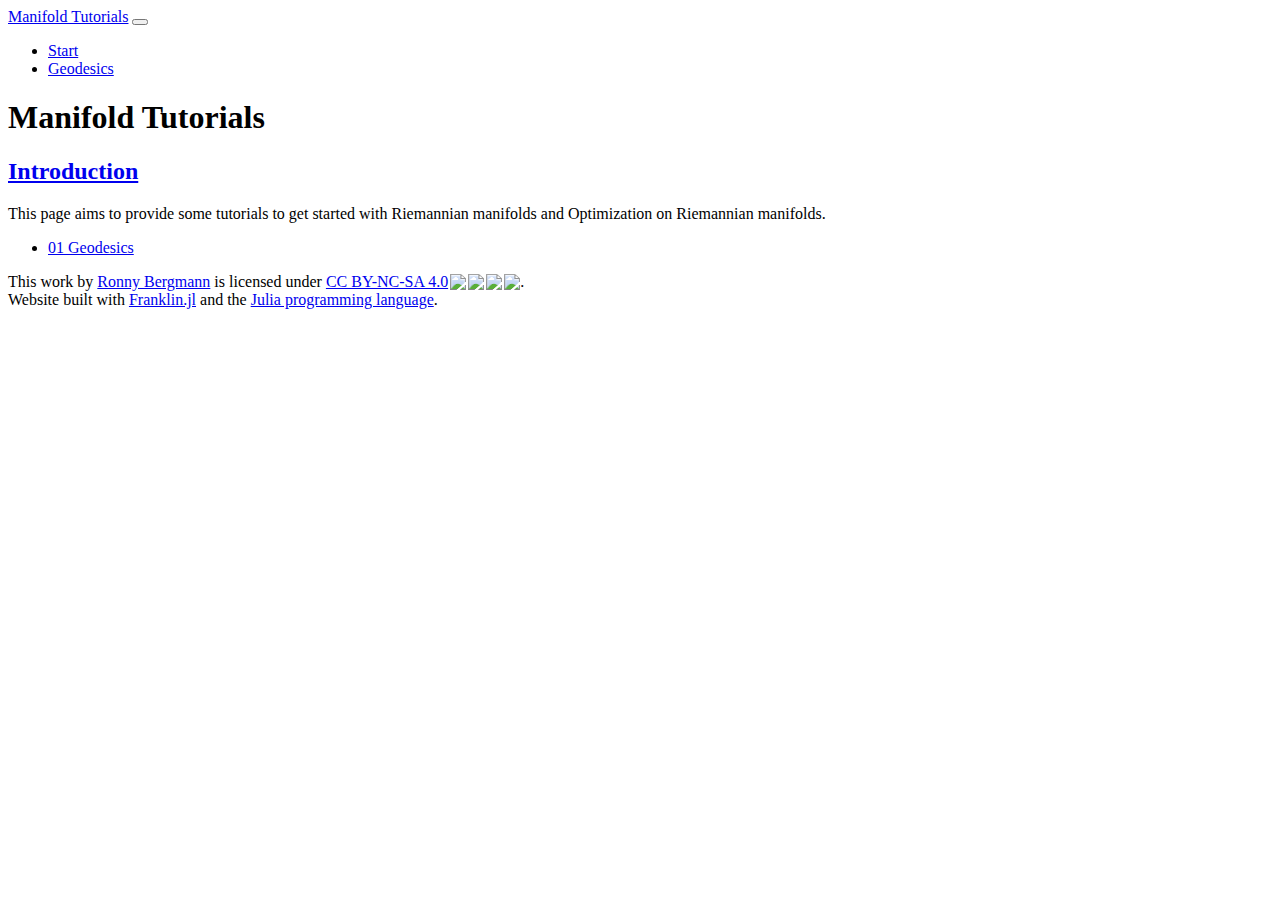
==== index.html @ 1a96167f "Deploying to gh-pages from  @ 26f6c4c5cfd080a50c51be6d31611eab009e9b59 🚀" ====
<!doctype html> <html lang=en > <meta charset=UTF-8 > <meta name=viewport  content="width=device-width, initial-scale=1"> <link rel=icon  href="/ManifoldTutorials/assets/favicon/favicon.ico"> <link rel=stylesheet  href="/ManifoldTutorials/libs/cosmo/bootstrap.min.css"> <link rel=stylesheet  href="/ManifoldTutorials/css/manifolds.css"> <link rel=stylesheet  href="/ManifoldTutorials/libs/highlight/atelier-seaside-light-mod.css"> <link rel=stylesheet  href="/ManifoldTutorials/libs/katex/katex.min.css"> <title>Manifold Tutorials</title> <nav class="navbar navbar-expand-lg navbar-light bg-light"> <a class=navbar-brand  href="#">Manifold Tutorials</a> <button class=navbar-toggler  type=button  data-toggle=collapse  data-target="#navbarColor02" aria-controls=navbarColor02  aria-expanded=false  aria-label="Toggle navigation"> <span class=navbar-toggler-icon ></span> </button> <div class="collapse navbar-collapse" id=navbarColor02 > <ul class="navbar-nav mr-auto"> <li class="nav-item active"> <a class=nav-link  href="/ManifoldTutorials/">Start</a> <li class=nav-item > <a class=nav-link  href="/ManifoldTutorials/01-geodesics/">Geodesics</a> </ul> </div> </nav> <div class=container-sm > <!-- closed in foot--> <h1>Manifold Tutorials</h1> <div class=franklin-content ><h2 id=introduction ><a href="#introduction">Introduction</a></h2> <p>This page aims to provide some tutorials to get started with Riemannian manifolds and Optimization on Riemannian manifolds.</p> <ul> <li><p><a href="01-geodesics/">01 Geodesics</a></p> </ul> <div class=page-foot > <div class=copyright > <p xmlns:dct="http://purl.org/dc/terms/" xmlns:cc="http://creativecommons.org/ns#" class=license-text > This work by <a rel="cc:attributionURL dct:creator" property="cc:attributionName" href="https://ronnybergmann.net/ManifoldTutorials/">Ronny Bergmann</a> is licensed under <a rel=license  href="https://creativecommons.org/licenses/by-nc-sa/4.0"> CC BY-NC-SA 4.0<img style="height:18px!important;margin-left:2px;vertical-align:text-bottom;" src="https://mirrors.creativecommons.org/presskit/icons/cc.svg?ref=chooser-v1" /><img style="height:18px!important;margin-left:2px;vertical-align:text-bottom;" src="https://mirrors.creativecommons.org/presskit/icons/by.svg?ref=chooser-v1" /><img style="height:18px!important;margin-left:2px;vertical-align:text-bottom;" src="https://mirrors.creativecommons.org/presskit/icons/nc.svg?ref=chooser-v1" /><img style="height:18px!important;margin-left:2px;vertical-align:text-bottom;" src="https://mirrors.creativecommons.org/presskit/icons/sa.svg?ref=chooser-v1" /></a>. <br /> Website built with <a href="https://github.com/tlienart/Franklin.jl">Franklin.jl</a> and the <a href="https://julialang.org">Julia programming language</a>. </p> </div> </div> </div> </div> <script src="/ManifoldTutorials/libs/jQuery/jquery-3.5.1.min.js"></script> <script src="/ManifoldTutorials/libs/bootstrap/js/bootstrap.bundle.min.js"></script> <script src="/ManifoldTutorials/libs/highlight/highlight.pack.js"></script> <script>hljs.initHighlightingOnLoad();hljs.configure({tabReplace: ' '});</script> <script src="/ManifoldTutorials/libs/katex/katex.min.js"></script> <script src="/ManifoldTutorials/libs/katex/auto-render.min.js"></script> <script>renderMathInElement(document.body)</script>
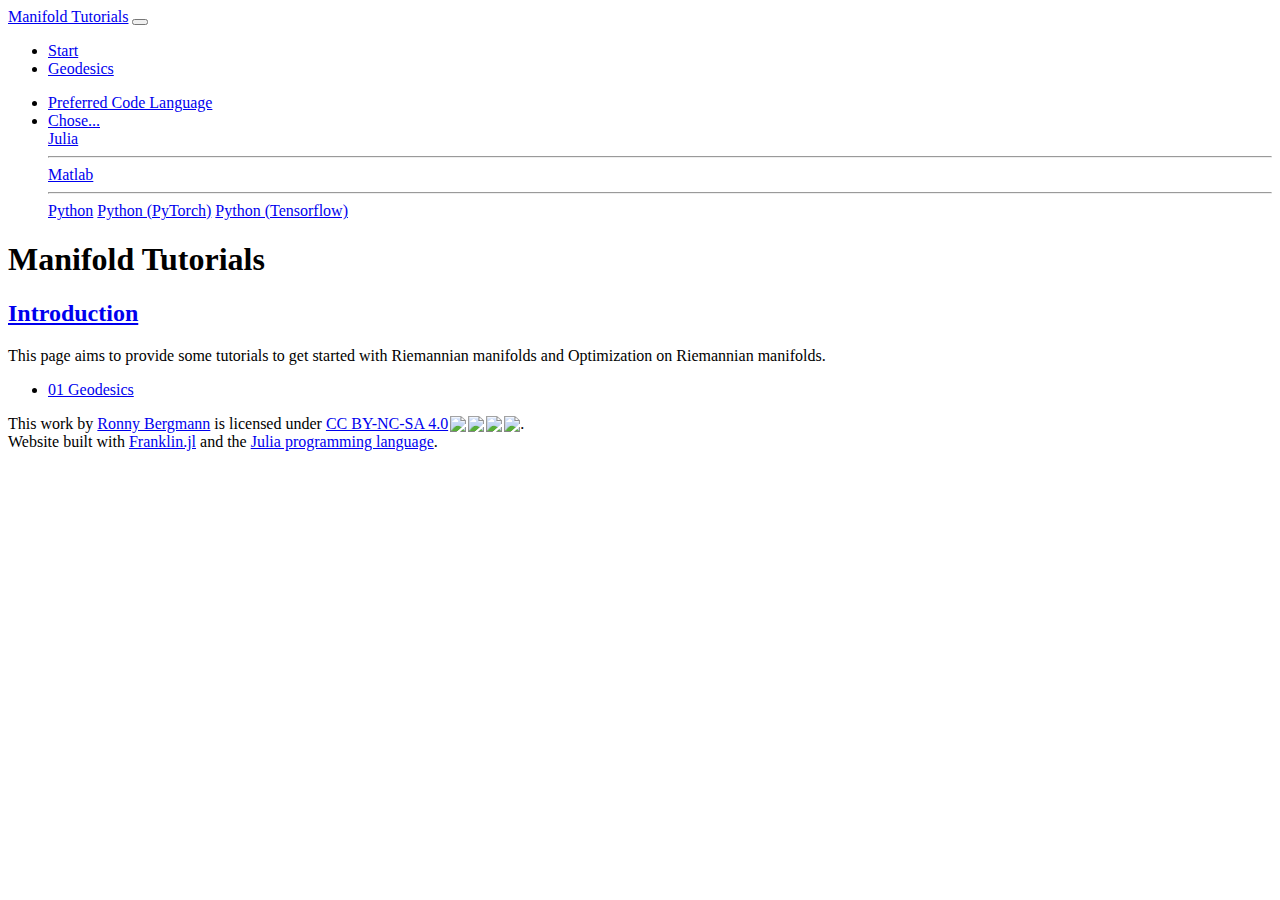
==== commit c39b641c: "Deploying to gh-pages from  @ 740afa7f636de12749d72b8595a681a569d45c9e 🚀" ====
--- a/index.html
+++ b/index.html
@@ -1 +1 @@
-<!doctype html> <html lang=en > <meta charset=UTF-8 > <meta name=viewport  content="width=device-width, initial-scale=1"> <link rel=icon  href="/ManifoldTutorials/assets/favicon/favicon.ico"> <link rel=stylesheet  href="/ManifoldTutorials/libs/cosmo/bootstrap.min.css"> <link rel=stylesheet  href="/ManifoldTutorials/css/manifolds.css"> <link rel=stylesheet  href="/ManifoldTutorials/libs/highlight/atelier-seaside-light-mod.css"> <link rel=stylesheet  href="/ManifoldTutorials/libs/katex/katex.min.css"> <title>Manifold Tutorials</title> <nav class="navbar navbar-expand-lg navbar-light bg-light"> <a class=navbar-brand  href="#">Manifold Tutorials</a> <button class=navbar-toggler  type=button  data-toggle=collapse  data-target="#navbarColor02" aria-controls=navbarColor02  aria-expanded=false  aria-label="Toggle navigation"> <span class=navbar-toggler-icon ></span> </button> <div class="collapse navbar-collapse" id=navbarColor02 > <ul class="navbar-nav mr-auto"> <li class="nav-item active"> <a class=nav-link  href="/ManifoldTutorials/">Start</a> <li class=nav-item > <a class=nav-link  href="/ManifoldTutorials/01-geodesics/">Geodesics</a> </ul> </div> </nav> <div class=container-sm > <!-- closed in foot--> <h1>Manifold Tutorials</h1> <div class=franklin-content ><h2 id=introduction ><a href="#introduction">Introduction</a></h2> <p>This page aims to provide some tutorials to get started with Riemannian manifolds and Optimization on Riemannian manifolds.</p> <ul> <li><p><a href="01-geodesics/">01 Geodesics</a></p> </ul> <div class=page-foot > <div class=copyright > <p xmlns:dct="http://purl.org/dc/terms/" xmlns:cc="http://creativecommons.org/ns#" class=license-text > This work by <a rel="cc:attributionURL dct:creator" property="cc:attributionName" href="https://ronnybergmann.net/ManifoldTutorials/">Ronny Bergmann</a> is licensed under <a rel=license  href="https://creativecommons.org/licenses/by-nc-sa/4.0"> CC BY-NC-SA 4.0<img style="height:18px!important;margin-left:2px;vertical-align:text-bottom;" src="https://mirrors.creativecommons.org/presskit/icons/cc.svg?ref=chooser-v1" /><img style="height:18px!important;margin-left:2px;vertical-align:text-bottom;" src="https://mirrors.creativecommons.org/presskit/icons/by.svg?ref=chooser-v1" /><img style="height:18px!important;margin-left:2px;vertical-align:text-bottom;" src="https://mirrors.creativecommons.org/presskit/icons/nc.svg?ref=chooser-v1" /><img style="height:18px!important;margin-left:2px;vertical-align:text-bottom;" src="https://mirrors.creativecommons.org/presskit/icons/sa.svg?ref=chooser-v1" /></a>. <br /> Website built with <a href="https://github.com/tlienart/Franklin.jl">Franklin.jl</a> and the <a href="https://julialang.org">Julia programming language</a>. </p> </div> </div> </div> </div> <script src="/ManifoldTutorials/libs/jQuery/jquery-3.5.1.min.js"></script> <script src="/ManifoldTutorials/libs/bootstrap/js/bootstrap.bundle.min.js"></script> <script src="/ManifoldTutorials/libs/highlight/highlight.pack.js"></script> <script>hljs.initHighlightingOnLoad();hljs.configure({tabReplace: ' '});</script> <script src="/ManifoldTutorials/libs/katex/katex.min.js"></script> <script src="/ManifoldTutorials/libs/katex/auto-render.min.js"></script> <script>renderMathInElement(document.body)</script>+<!doctype html> <html lang=en > <meta charset=UTF-8 > <meta name=viewport  content="width=device-width, initial-scale=1"> <link rel=icon  href="/ManifoldTutorials/assets/favicon/favicon.ico"> <link rel=stylesheet  href="/ManifoldTutorials/libs/fontawesome/css/all.css" rel=stylesheet > <link rel=stylesheet  href="/ManifoldTutorials/libs/cosmo/bootstrap.min.css"> <link rel=stylesheet  href="/ManifoldTutorials/css/manifolds.css"> <link rel=stylesheet  href="/ManifoldTutorials/libs/highlight/atelier-seaside-light-mod.css"> <link rel=stylesheet  href="/ManifoldTutorials/libs/katex/katex.min.css"> <title>Manifold Tutorials</title> <nav class="navbar navbar-expand-lg navbar-light bg-light"> <a class=navbar-brand  href="#">Manifold Tutorials</a> <button class=navbar-toggler  type=button  data-toggle=collapse  data-target="#navbarColor02" aria-controls=navbarColor02  aria-expanded=false  aria-label="Toggle navigation"> <span class=navbar-toggler-icon ></span> </button> <div class="collapse navbar-collapse" id=navbarColor02 > <ul class="navbar-nav mr-auto"> <li class="nav-item active"> <a class=nav-link  href="/ManifoldTutorials/">Start</a> <li class=nav-item > <a class=nav-link  href="/ManifoldTutorials/01-geodesics/">Geodesics</a> </ul> </div> <ul class="navbar-nav mr-sm2"> <li class=nav-item > <a class="nav-link disabled" href="#" tabindex=-1  aria-disabled=true >Preferred Code Language</a> <li class="nav-item dropdown"> <a class="nav-link dropdown-toggle" id=language-dropdown-button  href="#" id=navbarDropdownMenuLink  role=button  data-toggle=dropdown  aria-haspopup=true  aria-expanded=false > Chose... </a> <div class="dropdown-menu dropdown-menu-right" aria-labelledby=navbarDropdownMenuLink  id=language-dropdown > <a class=dropdown-item  data-lang=jl  href="#">Julia</a> <hr class=dropdown-divider > <a class=dropdown-item  data-lang=m  href="#">Matlab</a> <hr class=dropdown-divider > <a class=dropdown-item  data-lang=py  href="#">Python</a> <a class=dropdown-item  data-lang=pt-py  href="#">Python (PyTorch)</a> <a class=dropdown-item  data-lang=tf-py  href="#">Python (Tensorflow)</a> </div> </ul> </div> </nav> <div class=container-sm > <!-- closed in foot--> <h1>Manifold Tutorials</h1> <div class=franklin-content ><h2 id=introduction ><a href="#introduction">Introduction</a></h2> <p>This page aims to provide some tutorials to get started with Riemannian manifolds and Optimization on Riemannian manifolds.</p> <ul> <li><p><a href="01-geodesics/">01 Geodesics</a></p> </ul> <div class=page-foot > <div class=copyright > <p xmlns:dct="http://purl.org/dc/terms/" xmlns:cc="http://creativecommons.org/ns#" class=license-text > This work by <a rel="cc:attributionURL dct:creator" property="cc:attributionName" href="https://ronnybergmann.net/ManifoldTutorials/">Ronny Bergmann</a> is licensed under <a rel=license  href="https://creativecommons.org/licenses/by-nc-sa/4.0"> CC BY-NC-SA 4.0<img style="height:18px!important;margin-left:2px;vertical-align:text-bottom;" src="https://mirrors.creativecommons.org/presskit/icons/cc.svg?ref=chooser-v1" /><img style="height:18px!important;margin-left:2px;vertical-align:text-bottom;" src="https://mirrors.creativecommons.org/presskit/icons/by.svg?ref=chooser-v1" /><img style="height:18px!important;margin-left:2px;vertical-align:text-bottom;" src="https://mirrors.creativecommons.org/presskit/icons/nc.svg?ref=chooser-v1" /><img style="height:18px!important;margin-left:2px;vertical-align:text-bottom;" src="https://mirrors.creativecommons.org/presskit/icons/sa.svg?ref=chooser-v1" /></a>. <br /> Website built with <a href="https://github.com/tlienart/Franklin.jl">Franklin.jl</a> and the <a href="https://julialang.org">Julia programming language</a>. </p> </div> </div> </div> </div> <script src="/ManifoldTutorials/libs/jQuery/jquery-3.5.1.min.js"></script> <script src="/ManifoldTutorials/libs/bootstrap/js/bootstrap.bundle.min.js"></script> <script src="/ManifoldTutorials/libs/highlight/highlight.pack.js"></script> <script>hljs.initHighlightingOnLoad();hljs.configure({tabReplace: ' '});</script> <script src="/ManifoldTutorials/libs/katex/katex.min.js"></script> <script src="/ManifoldTutorials/libs/katex/auto-render.min.js"></script> <script>renderMathInElement(document.body)</script> <script> $(document).ready(() => { const stored_suffix = localStorage.getItem('ManifoldTutorials-code-language'); if (stored_suffix !== null) { $(`.code-tab-${stored_suffix}`).click(); const my_item = $(`a[data-lang="${stored_suffix}"]`) my_item.addClass('active'); $('#language-dropdown-button').text($(my_item).text()); } }); $('a[data-lang]').each((_, element) => { $(element).click(() => { const suffix = $(element).data('lang'); localStorage.setItem('ManifoldTutorials-code-language', suffix); $(`.code-tab-${suffix}`).click(); $('#language-dropdown>.active').removeClass('active'); $(element).addClass('active'); $('#language-dropdown-button').text($(element).text()); }); }) </script>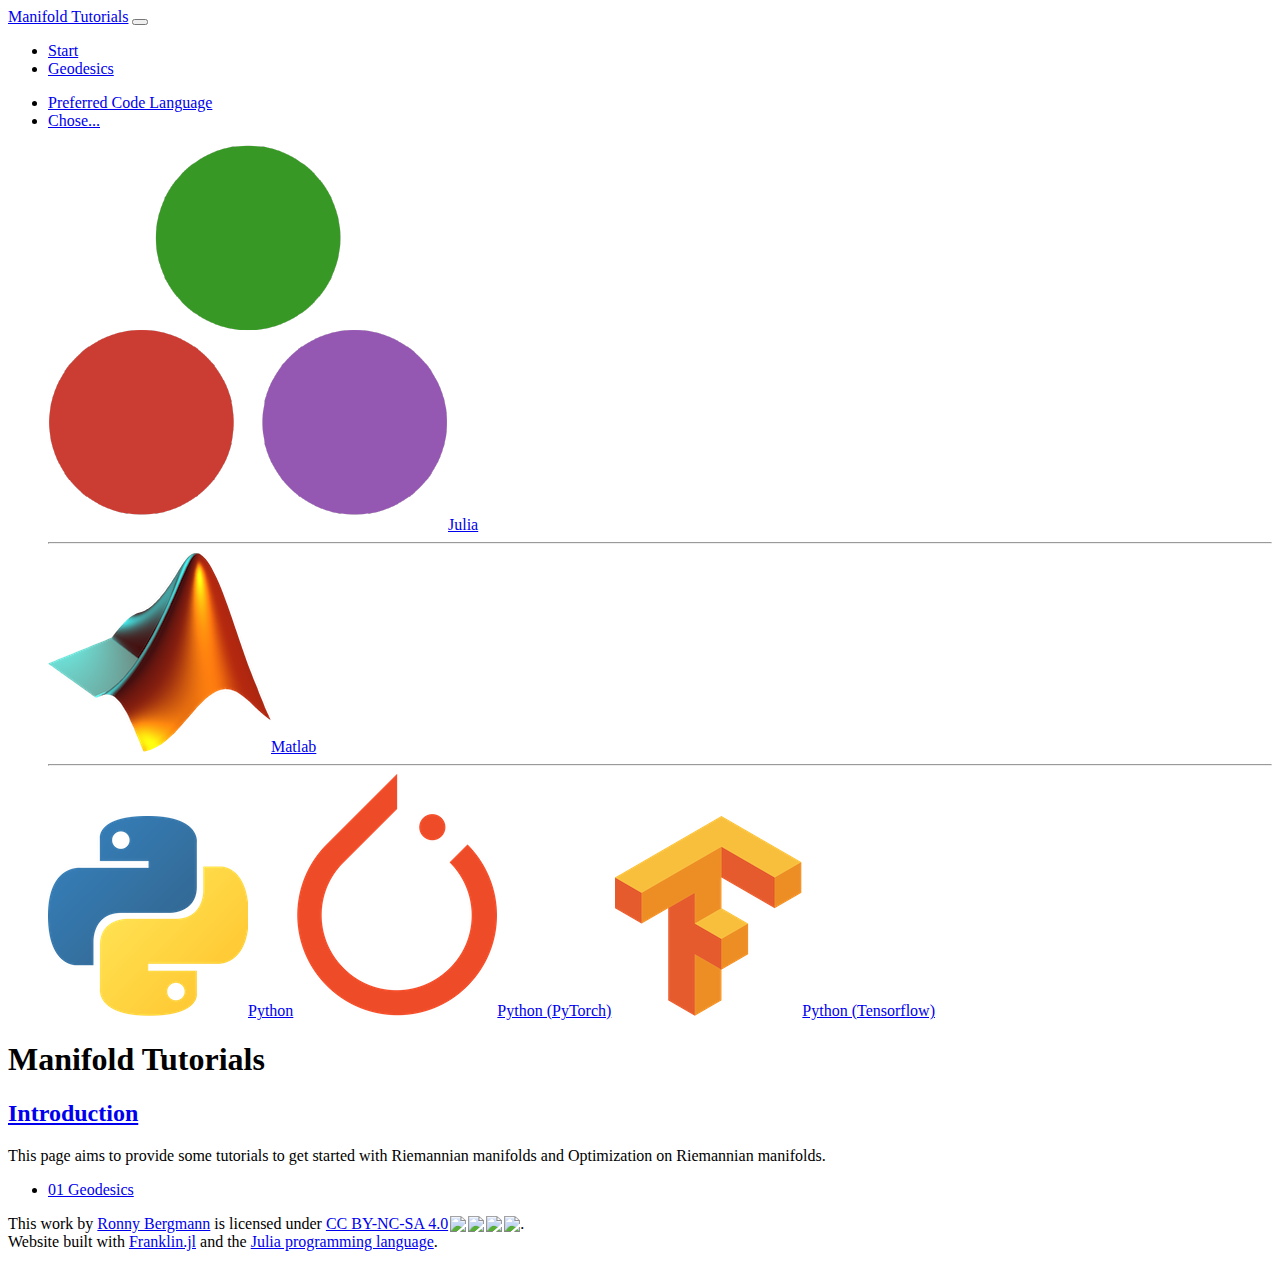
==== commit 653a039f: "Deploying to gh-pages from  @ 31cd9ad61e9b83a16f2fc6f8d1d0d7347d9e4ab7 🚀" ====
--- a/index.html
+++ b/index.html
@@ -1 +1 @@
-<!doctype html> <html lang=en > <meta charset=UTF-8 > <meta name=viewport  content="width=device-width, initial-scale=1"> <link rel=icon  href="/ManifoldTutorials/assets/favicon/favicon.ico"> <link rel=stylesheet  href="/ManifoldTutorials/libs/fontawesome/css/all.css" rel=stylesheet > <link rel=stylesheet  href="/ManifoldTutorials/libs/cosmo/bootstrap.min.css"> <link rel=stylesheet  href="/ManifoldTutorials/css/manifolds.css"> <link rel=stylesheet  href="/ManifoldTutorials/libs/highlight/atelier-seaside-light-mod.css"> <link rel=stylesheet  href="/ManifoldTutorials/libs/katex/katex.min.css"> <title>Manifold Tutorials</title> <nav class="navbar navbar-expand-lg navbar-light bg-light"> <a class=navbar-brand  href="#">Manifold Tutorials</a> <button class=navbar-toggler  type=button  data-toggle=collapse  data-target="#navbarColor02" aria-controls=navbarColor02  aria-expanded=false  aria-label="Toggle navigation"> <span class=navbar-toggler-icon ></span> </button> <div class="collapse navbar-collapse" id=navbarColor02 > <ul class="navbar-nav mr-auto"> <li class="nav-item active"> <a class=nav-link  href="/ManifoldTutorials/">Start</a> <li class=nav-item > <a class=nav-link  href="/ManifoldTutorials/01-geodesics/">Geodesics</a> </ul> </div> <ul class="navbar-nav mr-sm2"> <li class=nav-item > <a class="nav-link disabled" href="#" tabindex=-1  aria-disabled=true >Preferred Code Language</a> <li class="nav-item dropdown"> <a class="nav-link dropdown-toggle" id=language-dropdown-button  href="#" id=navbarDropdownMenuLink  role=button  data-toggle=dropdown  aria-haspopup=true  aria-expanded=false > Chose... </a> <div class="dropdown-menu dropdown-menu-right" aria-labelledby=navbarDropdownMenuLink  id=language-dropdown > <a class=dropdown-item  data-lang=jl  href="#">Julia</a> <hr class=dropdown-divider > <a class=dropdown-item  data-lang=m  href="#">Matlab</a> <hr class=dropdown-divider > <a class=dropdown-item  data-lang=py  href="#">Python</a> <a class=dropdown-item  data-lang=pt-py  href="#">Python (PyTorch)</a> <a class=dropdown-item  data-lang=tf-py  href="#">Python (Tensorflow)</a> </div> </ul> </div> </nav> <div class=container-sm > <!-- closed in foot--> <h1>Manifold Tutorials</h1> <div class=franklin-content ><h2 id=introduction ><a href="#introduction">Introduction</a></h2> <p>This page aims to provide some tutorials to get started with Riemannian manifolds and Optimization on Riemannian manifolds.</p> <ul> <li><p><a href="01-geodesics/">01 Geodesics</a></p> </ul> <div class=page-foot > <div class=copyright > <p xmlns:dct="http://purl.org/dc/terms/" xmlns:cc="http://creativecommons.org/ns#" class=license-text > This work by <a rel="cc:attributionURL dct:creator" property="cc:attributionName" href="https://ronnybergmann.net/ManifoldTutorials/">Ronny Bergmann</a> is licensed under <a rel=license  href="https://creativecommons.org/licenses/by-nc-sa/4.0"> CC BY-NC-SA 4.0<img style="height:18px!important;margin-left:2px;vertical-align:text-bottom;" src="https://mirrors.creativecommons.org/presskit/icons/cc.svg?ref=chooser-v1" /><img style="height:18px!important;margin-left:2px;vertical-align:text-bottom;" src="https://mirrors.creativecommons.org/presskit/icons/by.svg?ref=chooser-v1" /><img style="height:18px!important;margin-left:2px;vertical-align:text-bottom;" src="https://mirrors.creativecommons.org/presskit/icons/nc.svg?ref=chooser-v1" /><img style="height:18px!important;margin-left:2px;vertical-align:text-bottom;" src="https://mirrors.creativecommons.org/presskit/icons/sa.svg?ref=chooser-v1" /></a>. <br /> Website built with <a href="https://github.com/tlienart/Franklin.jl">Franklin.jl</a> and the <a href="https://julialang.org">Julia programming language</a>. </p> </div> </div> </div> </div> <script src="/ManifoldTutorials/libs/jQuery/jquery-3.5.1.min.js"></script> <script src="/ManifoldTutorials/libs/bootstrap/js/bootstrap.bundle.min.js"></script> <script src="/ManifoldTutorials/libs/highlight/highlight.pack.js"></script> <script>hljs.initHighlightingOnLoad();hljs.configure({tabReplace: ' '});</script> <script src="/ManifoldTutorials/libs/katex/katex.min.js"></script> <script src="/ManifoldTutorials/libs/katex/auto-render.min.js"></script> <script>renderMathInElement(document.body)</script> <script> $(document).ready(() => { const stored_suffix = localStorage.getItem('ManifoldTutorials-code-language'); if (stored_suffix !== null) { $(`.code-tab-${stored_suffix}`).click(); const my_item = $(`a[data-lang="${stored_suffix}"]`) my_item.addClass('active'); $('#language-dropdown-button').text($(my_item).text()); } }); $('a[data-lang]').each((_, element) => { $(element).click(() => { const suffix = $(element).data('lang'); localStorage.setItem('ManifoldTutorials-code-language', suffix); $(`.code-tab-${suffix}`).click(); $('#language-dropdown>.active').removeClass('active'); $(element).addClass('active'); $('#language-dropdown-button').text($(element).text()); }); }) </script>+<!doctype html> <html lang=en > <meta charset=UTF-8 > <meta name=viewport  content="width=device-width, initial-scale=1"> <link rel=icon  href="/ManifoldTutorials/assets/favicon/favicon.ico"> <link rel=stylesheet  href="/ManifoldTutorials/libs/fontawesome/css/all.css" rel=stylesheet > <link rel=stylesheet  href="/ManifoldTutorials/libs/cosmo/bootstrap.min.css"> <link rel=stylesheet  href="/ManifoldTutorials/css/manifolds.css"> <link rel=stylesheet  href="/ManifoldTutorials/libs/highlight/atelier-seaside-light-mod.css"> <link rel=stylesheet  href="/ManifoldTutorials/libs/katex/katex.min.css"> <title>Manifold Tutorials</title> <nav class="navbar navbar-expand-lg navbar-light bg-light"> <a class=navbar-brand  href="#">Manifold Tutorials</a> <button class=navbar-toggler  type=button  data-toggle=collapse  data-target="#navbarColor02" aria-controls=navbarColor02  aria-expanded=false  aria-label="Toggle navigation"> <span class=navbar-toggler-icon ></span> </button> <div class="collapse navbar-collapse" id=navbarColor02 > <ul class="navbar-nav mr-auto"> <li class="nav-item active"> <a class=nav-link  href="/ManifoldTutorials/">Start</a> <li class=nav-item > <a class=nav-link  href="/ManifoldTutorials/01-geodesics/">Geodesics</a> </ul> </div> <ul class="navbar-nav mr-sm2"> <li class=nav-item > <a class="nav-link disabled" href="#" tabindex=-1  aria-disabled=true >Preferred Code Language</a> <li class="nav-item dropdown"> <a class="nav-link dropdown-toggle" id=language-dropdown-button  href="#" id=navbarDropdownMenuLink  role=button  data-toggle=dropdown  aria-haspopup=true  aria-expanded=false > Chose... </a> <div class="dropdown-menu dropdown-menu-right" aria-labelledby=navbarDropdownMenuLink  id=language-dropdown > <a class=dropdown-item  data-lang=jl  href="#"><img class='icon' src='/assets/icons/julia_src.png'/>Julia</a> <hr class=dropdown-divider > <a class=dropdown-item  data-lang=m  href="#"><img class='icon' src='/assets/icons/matlab_src.png'/>Matlab</a> <hr class=dropdown-divider > <a class=dropdown-item  data-lang=py  href="#"><img class='icon' src='/assets/icons/python_src.png'/>Python</a> <a class=dropdown-item  data-lang=pt-py  href="#"><img class='icon' src='/assets/icons/pytorch_src.png'/>Python (PyTorch)</a> <a class=dropdown-item  data-lang=tf-py  href="#"><img class='icon' src='/assets/icons/tensorflow_src.png'/>Python (Tensorflow)</a> </div> </ul> </div> </nav> <div class=container-sm > <!-- closed in foot--> <h1>Manifold Tutorials</h1> <div class=franklin-content ><h2 id=introduction ><a href="#introduction">Introduction</a></h2> <p>This page aims to provide some tutorials to get started with Riemannian manifolds and Optimization on Riemannian manifolds.</p> <ul> <li><p><a href="01-geodesics/">01 Geodesics</a></p> </ul> <div class=page-foot > <div class=copyright > <p xmlns:dct="http://purl.org/dc/terms/" xmlns:cc="http://creativecommons.org/ns#" class=license-text > This work by <a rel="cc:attributionURL dct:creator" property="cc:attributionName" href="https://ronnybergmann.net/ManifoldTutorials/">Ronny Bergmann</a> is licensed under <a rel=license  href="https://creativecommons.org/licenses/by-nc-sa/4.0"> CC BY-NC-SA 4.0<img style="height:18px!important;margin-left:2px;vertical-align:text-bottom;" src="https://mirrors.creativecommons.org/presskit/icons/cc.svg?ref=chooser-v1" /><img style="height:18px!important;margin-left:2px;vertical-align:text-bottom;" src="https://mirrors.creativecommons.org/presskit/icons/by.svg?ref=chooser-v1" /><img style="height:18px!important;margin-left:2px;vertical-align:text-bottom;" src="https://mirrors.creativecommons.org/presskit/icons/nc.svg?ref=chooser-v1" /><img style="height:18px!important;margin-left:2px;vertical-align:text-bottom;" src="https://mirrors.creativecommons.org/presskit/icons/sa.svg?ref=chooser-v1" /></a>. <br /> Website built with <a href="https://github.com/tlienart/Franklin.jl">Franklin.jl</a> and the <a href="https://julialang.org">Julia programming language</a>. </p> </div> </div> </div> </div> <script src="/ManifoldTutorials/libs/jQuery/jquery-3.5.1.min.js"></script> <script src="/ManifoldTutorials/libs/bootstrap/js/bootstrap.bundle.min.js"></script> <script src="/ManifoldTutorials/libs/highlight/highlight.pack.js"></script> <script>hljs.initHighlightingOnLoad();hljs.configure({tabReplace: ' '});</script> <script src="/ManifoldTutorials/libs/katex/katex.min.js"></script> <script src="/ManifoldTutorials/libs/katex/auto-render.min.js"></script> <script>renderMathInElement(document.body)</script> <script> $(document).ready(() => { const stored_suffix = localStorage.getItem('ManifoldTutorials-code-language'); if (stored_suffix !== null) { $(`.code-tab-${stored_suffix}`).click(); const my_item = $(`a[data-lang="${stored_suffix}"]`) my_item.addClass('active'); $('#language-dropdown-button').text($(my_item).text()); } }); $('a[data-lang]').each((_, element) => { $(element).click(() => { const suffix = $(element).data('lang'); localStorage.setItem('ManifoldTutorials-code-language', suffix); $(`.code-tab-${suffix}`).click(); $('#language-dropdown>.active').removeClass('active'); $(element).addClass('active'); $('#language-dropdown-button').text($(element).text()); }); }) </script>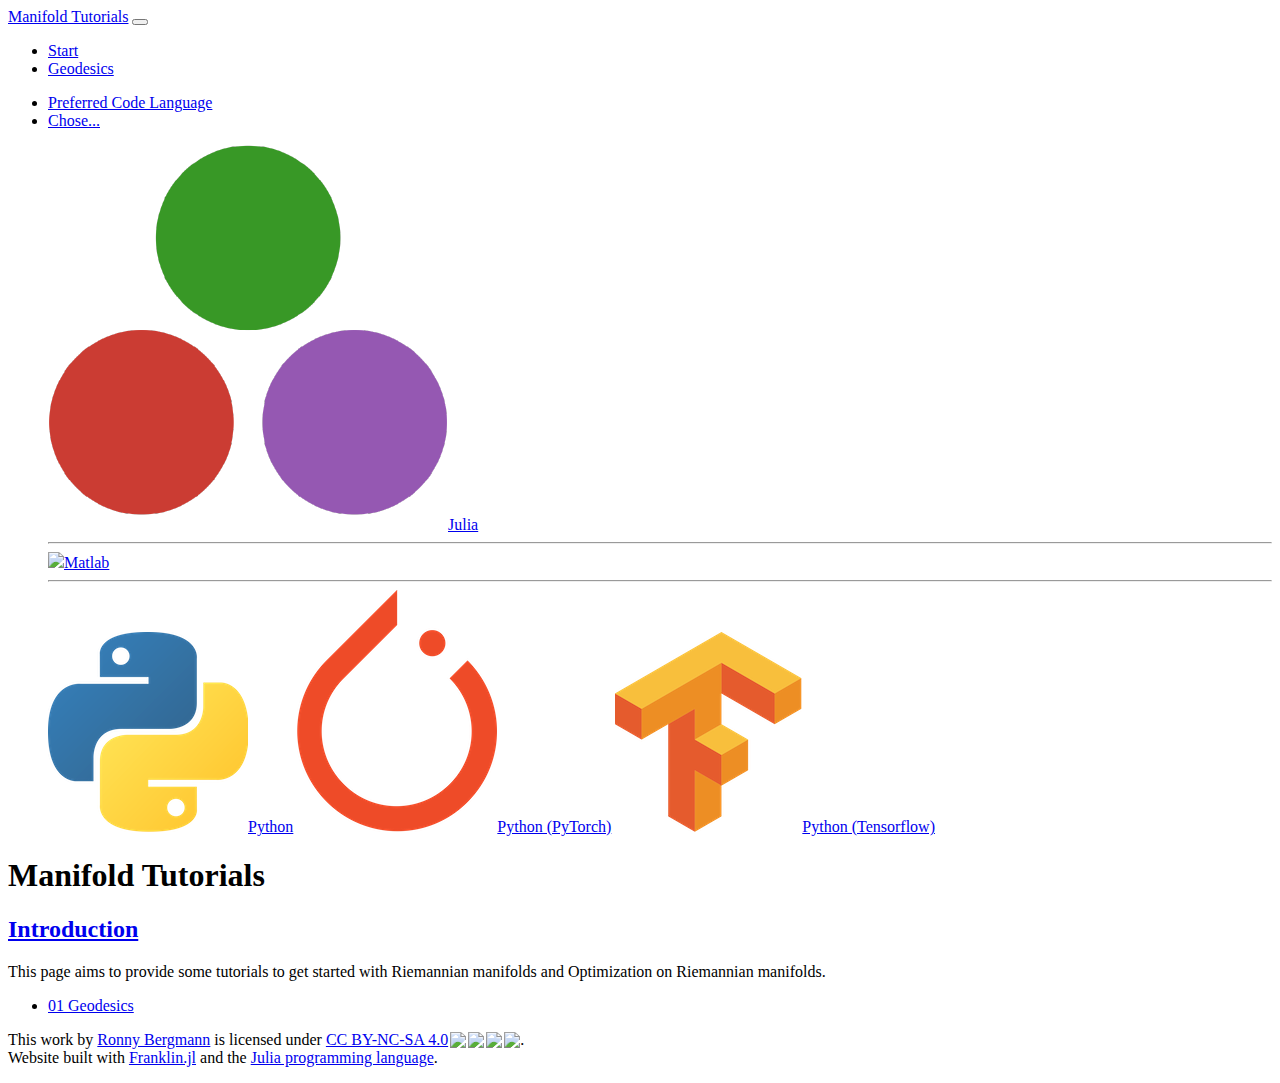
==== commit 1d64325e: "Deploying to gh-pages from  @ bfd8bef06a83b86b0d04d9b8d98615d039c86f46 🚀" ====
--- a/index.html
+++ b/index.html
@@ -1 +1 @@
-<!doctype html> <html lang=en > <meta charset=UTF-8 > <meta name=viewport  content="width=device-width, initial-scale=1"> <link rel=icon  href="/ManifoldTutorials/assets/favicon/favicon.ico"> <link rel=stylesheet  href="/ManifoldTutorials/libs/fontawesome/css/all.css" rel=stylesheet > <link rel=stylesheet  href="/ManifoldTutorials/libs/cosmo/bootstrap.min.css"> <link rel=stylesheet  href="/ManifoldTutorials/css/manifolds.css"> <link rel=stylesheet  href="/ManifoldTutorials/libs/highlight/atelier-seaside-light-mod.css"> <link rel=stylesheet  href="/ManifoldTutorials/libs/katex/katex.min.css"> <title>Manifold Tutorials</title> <nav class="navbar navbar-expand-lg navbar-light bg-light"> <a class=navbar-brand  href="#">Manifold Tutorials</a> <button class=navbar-toggler  type=button  data-toggle=collapse  data-target="#navbarColor02" aria-controls=navbarColor02  aria-expanded=false  aria-label="Toggle navigation"> <span class=navbar-toggler-icon ></span> </button> <div class="collapse navbar-collapse" id=navbarColor02 > <ul class="navbar-nav mr-auto"> <li class="nav-item active"> <a class=nav-link  href="/ManifoldTutorials/">Start</a> <li class=nav-item > <a class=nav-link  href="/ManifoldTutorials/01-geodesics/">Geodesics</a> </ul> </div> <ul class="navbar-nav mr-sm2"> <li class=nav-item > <a class="nav-link disabled" href="#" tabindex=-1  aria-disabled=true >Preferred Code Language</a> <li class="nav-item dropdown"> <a class="nav-link dropdown-toggle" id=language-dropdown-button  href="#" id=navbarDropdownMenuLink  role=button  data-toggle=dropdown  aria-haspopup=true  aria-expanded=false > Chose... </a> <div class="dropdown-menu dropdown-menu-right" aria-labelledby=navbarDropdownMenuLink  id=language-dropdown > <a class=dropdown-item  data-lang=jl  href="#"><img class='icon' src='/assets/icons/julia_src.png'/>Julia</a> <hr class=dropdown-divider > <a class=dropdown-item  data-lang=m  href="#"><img class='icon' src='/assets/icons/matlab_src.png'/>Matlab</a> <hr class=dropdown-divider > <a class=dropdown-item  data-lang=py  href="#"><img class='icon' src='/assets/icons/python_src.png'/>Python</a> <a class=dropdown-item  data-lang=pt-py  href="#"><img class='icon' src='/assets/icons/pytorch_src.png'/>Python (PyTorch)</a> <a class=dropdown-item  data-lang=tf-py  href="#"><img class='icon' src='/assets/icons/tensorflow_src.png'/>Python (Tensorflow)</a> </div> </ul> </div> </nav> <div class=container-sm > <!-- closed in foot--> <h1>Manifold Tutorials</h1> <div class=franklin-content ><h2 id=introduction ><a href="#introduction">Introduction</a></h2> <p>This page aims to provide some tutorials to get started with Riemannian manifolds and Optimization on Riemannian manifolds.</p> <ul> <li><p><a href="01-geodesics/">01 Geodesics</a></p> </ul> <div class=page-foot > <div class=copyright > <p xmlns:dct="http://purl.org/dc/terms/" xmlns:cc="http://creativecommons.org/ns#" class=license-text > This work by <a rel="cc:attributionURL dct:creator" property="cc:attributionName" href="https://ronnybergmann.net/ManifoldTutorials/">Ronny Bergmann</a> is licensed under <a rel=license  href="https://creativecommons.org/licenses/by-nc-sa/4.0"> CC BY-NC-SA 4.0<img style="height:18px!important;margin-left:2px;vertical-align:text-bottom;" src="https://mirrors.creativecommons.org/presskit/icons/cc.svg?ref=chooser-v1" /><img style="height:18px!important;margin-left:2px;vertical-align:text-bottom;" src="https://mirrors.creativecommons.org/presskit/icons/by.svg?ref=chooser-v1" /><img style="height:18px!important;margin-left:2px;vertical-align:text-bottom;" src="https://mirrors.creativecommons.org/presskit/icons/nc.svg?ref=chooser-v1" /><img style="height:18px!important;margin-left:2px;vertical-align:text-bottom;" src="https://mirrors.creativecommons.org/presskit/icons/sa.svg?ref=chooser-v1" /></a>. <br /> Website built with <a href="https://github.com/tlienart/Franklin.jl">Franklin.jl</a> and the <a href="https://julialang.org">Julia programming language</a>. </p> </div> </div> </div> </div> <script src="/ManifoldTutorials/libs/jQuery/jquery-3.5.1.min.js"></script> <script src="/ManifoldTutorials/libs/bootstrap/js/bootstrap.bundle.min.js"></script> <script src="/ManifoldTutorials/libs/highlight/highlight.pack.js"></script> <script>hljs.initHighlightingOnLoad();hljs.configure({tabReplace: ' '});</script> <script src="/ManifoldTutorials/libs/katex/katex.min.js"></script> <script src="/ManifoldTutorials/libs/katex/auto-render.min.js"></script> <script>renderMathInElement(document.body)</script> <script> $(document).ready(() => { const stored_suffix = localStorage.getItem('ManifoldTutorials-code-language'); if (stored_suffix !== null) { $(`.code-tab-${stored_suffix}`).click(); const my_item = $(`a[data-lang="${stored_suffix}"]`) my_item.addClass('active'); $('#language-dropdown-button').text($(my_item).text()); } }); $('a[data-lang]').each((_, element) => { $(element).click(() => { const suffix = $(element).data('lang'); localStorage.setItem('ManifoldTutorials-code-language', suffix); $(`.code-tab-${suffix}`).click(); $('#language-dropdown>.active').removeClass('active'); $(element).addClass('active'); $('#language-dropdown-button').text($(element).text()); }); }) </script>+<!doctype html> <html lang=en > <meta charset=UTF-8 > <meta name=viewport  content="width=device-width, initial-scale=1"> <link rel=icon  href="/ManifoldTutorials/assets/favicon/favicon.ico"> <link rel=stylesheet  href="/ManifoldTutorials/libs/fontawesome/css/all.css" rel=stylesheet > <link rel=stylesheet  href="/ManifoldTutorials/libs/cosmo/bootstrap.min.css"> <link rel=stylesheet  href="/ManifoldTutorials/css/manifolds.css"> <link rel=stylesheet  href="/ManifoldTutorials/libs/highlight/atelier-seaside-light-mod.css"> <link rel=stylesheet  href="/ManifoldTutorials/libs/katex/katex.min.css"> <title>Manifold Tutorials</title> <nav class="navbar navbar-expand-lg navbar-light bg-light"> <a class=navbar-brand  href="#">Manifold Tutorials</a> <button class=navbar-toggler  type=button  data-toggle=collapse  data-target="#navbarColor02" aria-controls=navbarColor02  aria-expanded=false  aria-label="Toggle navigation"> <span class=navbar-toggler-icon ></span> </button> <div class="collapse navbar-collapse" id=navbarColor02 > <ul class="navbar-nav mr-auto"> <li class="nav-item active"> <a class=nav-link  href="/ManifoldTutorials/">Start</a> <li class=nav-item > <a class=nav-link  href="/ManifoldTutorials/01-geodesics/">Geodesics</a> </ul> </div> <ul class="navbar-nav mr-sm2"> <li class=nav-item > <a class="nav-link disabled" href="#" tabindex=-1  aria-disabled=true >Preferred Code Language</a> <li class="nav-item dropdown"> <a class="nav-link dropdown-toggle" id=language-dropdown-button  href="#" id=navbarDropdownMenuLink  role=button  data-toggle=dropdown  aria-haspopup=true  aria-expanded=false > Chose... </a> <div class="dropdown-menu dropdown-menu-right" aria-labelledby=navbarDropdownMenuLink  id=language-dropdown > <a class=dropdown-item  data-lang=jl  href="#"><img class='icon' src='assets/icons/julia_src.png'/>Julia</a> <hr class=dropdown-divider > <a class=dropdown-item  data-lang=m  href="#"><img class='icon' src='https://ronnybergmann.net/ManifoldTutorials/assets/icons/matlab_src.png'/>Matlab</a> <hr class=dropdown-divider > <a class=dropdown-item  data-lang=py  href="#"><img class='icon' src='assets/icons/python_src.png'/>Python</a> <a class=dropdown-item  data-lang=pt-py  href="#"><img class='icon' src='assets/icons/pytorch_src.png'/>Python (PyTorch)</a> <a class=dropdown-item  data-lang=tf-py  href="#"><img class='icon' src='assets/icons/tensorflow_src.png'/>Python (Tensorflow)</a> </div> </ul> </div> </nav> <div class=container-sm > <!-- closed in foot--> <h1>Manifold Tutorials</h1> <div class=franklin-content ><h2 id=introduction ><a href="#introduction">Introduction</a></h2> <p>This page aims to provide some tutorials to get started with Riemannian manifolds and Optimization on Riemannian manifolds.</p> <ul> <li><p><a href="01-geodesics/">01 Geodesics</a></p> </ul> <div class=page-foot > <div class=copyright > <p xmlns:dct="http://purl.org/dc/terms/" xmlns:cc="http://creativecommons.org/ns#" class=license-text > This work by <a rel="cc:attributionURL dct:creator" property="cc:attributionName" href="https://ronnybergmann.net/ManifoldTutorials/">Ronny Bergmann</a> is licensed under <a rel=license  href="https://creativecommons.org/licenses/by-nc-sa/4.0"> CC BY-NC-SA 4.0<img style="height:18px!important;margin-left:2px;vertical-align:text-bottom;" src="https://mirrors.creativecommons.org/presskit/icons/cc.svg?ref=chooser-v1" /><img style="height:18px!important;margin-left:2px;vertical-align:text-bottom;" src="https://mirrors.creativecommons.org/presskit/icons/by.svg?ref=chooser-v1" /><img style="height:18px!important;margin-left:2px;vertical-align:text-bottom;" src="https://mirrors.creativecommons.org/presskit/icons/nc.svg?ref=chooser-v1" /><img style="height:18px!important;margin-left:2px;vertical-align:text-bottom;" src="https://mirrors.creativecommons.org/presskit/icons/sa.svg?ref=chooser-v1" /></a>. <br /> Website built with <a href="https://github.com/tlienart/Franklin.jl">Franklin.jl</a> and the <a href="https://julialang.org">Julia programming language</a>. </p> </div> </div> </div> </div> <script src="/ManifoldTutorials/libs/jQuery/jquery-3.5.1.min.js"></script> <script src="/ManifoldTutorials/libs/bootstrap/js/bootstrap.bundle.min.js"></script> <script src="/ManifoldTutorials/libs/highlight/highlight.pack.js"></script> <script>hljs.initHighlightingOnLoad();hljs.configure({tabReplace: ' '});</script> <script src="/ManifoldTutorials/libs/katex/katex.min.js"></script> <script src="/ManifoldTutorials/libs/katex/auto-render.min.js"></script> <script>renderMathInElement(document.body)</script> <script> $(document).ready(() => { const stored_suffix = localStorage.getItem('ManifoldTutorials-code-language'); if (stored_suffix !== null) { $(`.code-tab-${stored_suffix}`).click(); const my_item = $(`a[data-lang="${stored_suffix}"]`) my_item.addClass('active'); $('#language-dropdown-button').text($(my_item).text()); } }); $('a[data-lang]').each((_, element) => { $(element).click(() => { const suffix = $(element).data('lang'); localStorage.setItem('ManifoldTutorials-code-language', suffix); $(`.code-tab-${suffix}`).click(); $('#language-dropdown>.active').removeClass('active'); $(element).addClass('active'); $('#language-dropdown-button').text($(element).text()); }); }) </script>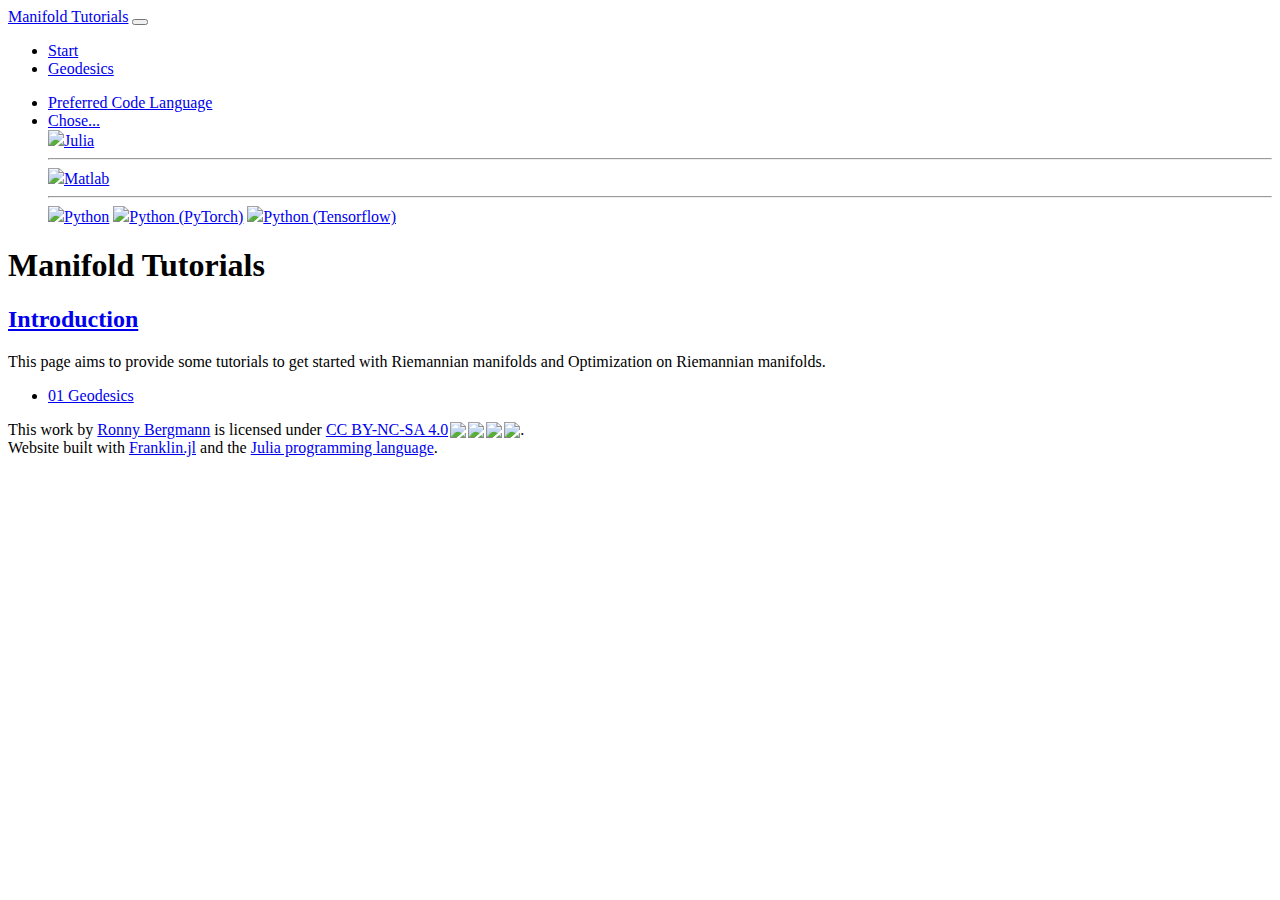
==== commit 1833e28a: "Deploying to gh-pages from  @ 6b06d603bf3eda3b425fe8da2301dfbd23be9621 🚀" ====
--- a/index.html
+++ b/index.html
@@ -1 +1 @@
-<!doctype html> <html lang=en > <meta charset=UTF-8 > <meta name=viewport  content="width=device-width, initial-scale=1"> <link rel=icon  href="/ManifoldTutorials/assets/favicon/favicon.ico"> <link rel=stylesheet  href="/ManifoldTutorials/libs/fontawesome/css/all.css" rel=stylesheet > <link rel=stylesheet  href="/ManifoldTutorials/libs/cosmo/bootstrap.min.css"> <link rel=stylesheet  href="/ManifoldTutorials/css/manifolds.css"> <link rel=stylesheet  href="/ManifoldTutorials/libs/highlight/atelier-seaside-light-mod.css"> <link rel=stylesheet  href="/ManifoldTutorials/libs/katex/katex.min.css"> <title>Manifold Tutorials</title> <nav class="navbar navbar-expand-lg navbar-light bg-light"> <a class=navbar-brand  href="#">Manifold Tutorials</a> <button class=navbar-toggler  type=button  data-toggle=collapse  data-target="#navbarColor02" aria-controls=navbarColor02  aria-expanded=false  aria-label="Toggle navigation"> <span class=navbar-toggler-icon ></span> </button> <div class="collapse navbar-collapse" id=navbarColor02 > <ul class="navbar-nav mr-auto"> <li class="nav-item active"> <a class=nav-link  href="/ManifoldTutorials/">Start</a> <li class=nav-item > <a class=nav-link  href="/ManifoldTutorials/01-geodesics/">Geodesics</a> </ul> </div> <ul class="navbar-nav mr-sm2"> <li class=nav-item > <a class="nav-link disabled" href="#" tabindex=-1  aria-disabled=true >Preferred Code Language</a> <li class="nav-item dropdown"> <a class="nav-link dropdown-toggle" id=language-dropdown-button  href="#" id=navbarDropdownMenuLink  role=button  data-toggle=dropdown  aria-haspopup=true  aria-expanded=false > Chose... </a> <div class="dropdown-menu dropdown-menu-right" aria-labelledby=navbarDropdownMenuLink  id=language-dropdown > <a class=dropdown-item  data-lang=jl  href="#"><img class='icon' src='assets/icons/julia_src.png'/>Julia</a> <hr class=dropdown-divider > <a class=dropdown-item  data-lang=m  href="#"><img class='icon' src='https://ronnybergmann.net/ManifoldTutorials/assets/icons/matlab_src.png'/>Matlab</a> <hr class=dropdown-divider > <a class=dropdown-item  data-lang=py  href="#"><img class='icon' src='assets/icons/python_src.png'/>Python</a> <a class=dropdown-item  data-lang=pt-py  href="#"><img class='icon' src='assets/icons/pytorch_src.png'/>Python (PyTorch)</a> <a class=dropdown-item  data-lang=tf-py  href="#"><img class='icon' src='assets/icons/tensorflow_src.png'/>Python (Tensorflow)</a> </div> </ul> </div> </nav> <div class=container-sm > <!-- closed in foot--> <h1>Manifold Tutorials</h1> <div class=franklin-content ><h2 id=introduction ><a href="#introduction">Introduction</a></h2> <p>This page aims to provide some tutorials to get started with Riemannian manifolds and Optimization on Riemannian manifolds.</p> <ul> <li><p><a href="01-geodesics/">01 Geodesics</a></p> </ul> <div class=page-foot > <div class=copyright > <p xmlns:dct="http://purl.org/dc/terms/" xmlns:cc="http://creativecommons.org/ns#" class=license-text > This work by <a rel="cc:attributionURL dct:creator" property="cc:attributionName" href="https://ronnybergmann.net/ManifoldTutorials/">Ronny Bergmann</a> is licensed under <a rel=license  href="https://creativecommons.org/licenses/by-nc-sa/4.0"> CC BY-NC-SA 4.0<img style="height:18px!important;margin-left:2px;vertical-align:text-bottom;" src="https://mirrors.creativecommons.org/presskit/icons/cc.svg?ref=chooser-v1" /><img style="height:18px!important;margin-left:2px;vertical-align:text-bottom;" src="https://mirrors.creativecommons.org/presskit/icons/by.svg?ref=chooser-v1" /><img style="height:18px!important;margin-left:2px;vertical-align:text-bottom;" src="https://mirrors.creativecommons.org/presskit/icons/nc.svg?ref=chooser-v1" /><img style="height:18px!important;margin-left:2px;vertical-align:text-bottom;" src="https://mirrors.creativecommons.org/presskit/icons/sa.svg?ref=chooser-v1" /></a>. <br /> Website built with <a href="https://github.com/tlienart/Franklin.jl">Franklin.jl</a> and the <a href="https://julialang.org">Julia programming language</a>. </p> </div> </div> </div> </div> <script src="/ManifoldTutorials/libs/jQuery/jquery-3.5.1.min.js"></script> <script src="/ManifoldTutorials/libs/bootstrap/js/bootstrap.bundle.min.js"></script> <script src="/ManifoldTutorials/libs/highlight/highlight.pack.js"></script> <script>hljs.initHighlightingOnLoad();hljs.configure({tabReplace: ' '});</script> <script src="/ManifoldTutorials/libs/katex/katex.min.js"></script> <script src="/ManifoldTutorials/libs/katex/auto-render.min.js"></script> <script>renderMathInElement(document.body)</script> <script> $(document).ready(() => { const stored_suffix = localStorage.getItem('ManifoldTutorials-code-language'); if (stored_suffix !== null) { $(`.code-tab-${stored_suffix}`).click(); const my_item = $(`a[data-lang="${stored_suffix}"]`) my_item.addClass('active'); $('#language-dropdown-button').text($(my_item).text()); } }); $('a[data-lang]').each((_, element) => { $(element).click(() => { const suffix = $(element).data('lang'); localStorage.setItem('ManifoldTutorials-code-language', suffix); $(`.code-tab-${suffix}`).click(); $('#language-dropdown>.active').removeClass('active'); $(element).addClass('active'); $('#language-dropdown-button').text($(element).text()); }); }) </script>+<!doctype html> <html lang=en > <meta charset=UTF-8 > <meta name=viewport  content="width=device-width, initial-scale=1"> <link rel=icon  href="/ManifoldTutorials/assets/favicon/favicon.ico"> <link rel=stylesheet  href="/ManifoldTutorials/libs/fontawesome/css/all.css" rel=stylesheet > <link rel=stylesheet  href="/ManifoldTutorials/libs/cosmo/bootstrap.min.css"> <link rel=stylesheet  href="/ManifoldTutorials/css/manifolds.css"> <link rel=stylesheet  href="/ManifoldTutorials/libs/highlight/atelier-seaside-light-mod.css"> <link rel=stylesheet  href="/ManifoldTutorials/libs/katex/katex.min.css"> <title>Manifold Tutorials</title> <nav class="navbar navbar-expand-lg navbar-light bg-light"> <a class=navbar-brand  href="#">Manifold Tutorials</a> <button class=navbar-toggler  type=button  data-toggle=collapse  data-target="#navbarColor02" aria-controls=navbarColor02  aria-expanded=false  aria-label="Toggle navigation"> <span class=navbar-toggler-icon ></span> </button> <div class="collapse navbar-collapse" id=navbarColor02 > <ul class="navbar-nav mr-auto"> <li class="nav-item active"> <a class=nav-link  href="/ManifoldTutorials/">Start</a> <li class=nav-item > <a class=nav-link  href="/ManifoldTutorials/01-geodesics/">Geodesics</a> </ul> </div> <ul class="navbar-nav mr-sm2"> <li class=nav-item > <a class="nav-link disabled" href="#" tabindex=-1  aria-disabled=true >Preferred Code Language</a> <li class="nav-item dropdown"> <a class="nav-link dropdown-toggle" id=language-dropdown-button  href="#" id=navbarDropdownMenuLink  role=button  data-toggle=dropdown  aria-haspopup=true  aria-expanded=false > Chose... </a> <div class="dropdown-menu dropdown-menu-right" aria-labelledby=navbarDropdownMenuLink  id=language-dropdown > <a class=dropdown-item  data-lang=jl  href="#"><img class='icon' src='https://ronnybergmann.net/ManifoldTutorials/assets/icons/julia_src.png'/>Julia</a> <hr class=dropdown-divider > <a class=dropdown-item  data-lang=m  href="#"><img class='icon' src='https://ronnybergmann.net/ManifoldTutorials/assets/icons/matlab_src.png'/>Matlab</a> <hr class=dropdown-divider > <a class=dropdown-item  data-lang=py  href="#"><img class='icon' src='https://ronnybergmann.net/ManifoldTutorials/assets/icons/python_src.png'/>Python</a> <a class=dropdown-item  data-lang=pt-py  href="#"><img class='icon' src='https://ronnybergmann.net/ManifoldTutorials/assets/icons/pytorch_src.png'/>Python (PyTorch)</a> <a class=dropdown-item  data-lang=tf-py  href="#"><img class='icon' src='https://ronnybergmann.net/ManifoldTutorials/assets/icons/tensorflow_src.png'/>Python (Tensorflow)</a> </div> </ul> </div> </nav> <div class=container-sm > <!-- closed in foot--> <h1>Manifold Tutorials</h1> <div class=franklin-content ><h2 id=introduction ><a href="#introduction">Introduction</a></h2> <p>This page aims to provide some tutorials to get started with Riemannian manifolds and Optimization on Riemannian manifolds.</p> <ul> <li><p><a href="01-geodesics/">01 Geodesics</a></p> </ul> <div class=page-foot > <div class=copyright > <p xmlns:dct="http://purl.org/dc/terms/" xmlns:cc="http://creativecommons.org/ns#" class=license-text > This work by <a rel="cc:attributionURL dct:creator" property="cc:attributionName" href="https://ronnybergmann.net/ManifoldTutorials/">Ronny Bergmann</a> is licensed under <a rel=license  href="https://creativecommons.org/licenses/by-nc-sa/4.0"> CC BY-NC-SA 4.0<img style="height:18px!important;margin-left:2px;vertical-align:text-bottom;" src="https://mirrors.creativecommons.org/presskit/icons/cc.svg?ref=chooser-v1" /><img style="height:18px!important;margin-left:2px;vertical-align:text-bottom;" src="https://mirrors.creativecommons.org/presskit/icons/by.svg?ref=chooser-v1" /><img style="height:18px!important;margin-left:2px;vertical-align:text-bottom;" src="https://mirrors.creativecommons.org/presskit/icons/nc.svg?ref=chooser-v1" /><img style="height:18px!important;margin-left:2px;vertical-align:text-bottom;" src="https://mirrors.creativecommons.org/presskit/icons/sa.svg?ref=chooser-v1" /></a>. <br /> Website built with <a href="https://github.com/tlienart/Franklin.jl">Franklin.jl</a> and the <a href="https://julialang.org">Julia programming language</a>. </p> </div> </div> </div> </div> <script src="/ManifoldTutorials/libs/jQuery/jquery-3.5.1.min.js"></script> <script src="/ManifoldTutorials/libs/bootstrap/js/bootstrap.bundle.min.js"></script> <script src="/ManifoldTutorials/libs/highlight/highlight.pack.js"></script> <script>hljs.initHighlightingOnLoad();hljs.configure({tabReplace: ' '});</script> <script src="/ManifoldTutorials/libs/katex/katex.min.js"></script> <script src="/ManifoldTutorials/libs/katex/auto-render.min.js"></script> <script>renderMathInElement(document.body)</script> <script> $(document).ready(() => { const stored_suffix = localStorage.getItem('ManifoldTutorials-code-language'); if (stored_suffix !== null) { $(`.code-tab-${stored_suffix}`).click(); const my_item = $(`a[data-lang="${stored_suffix}"]`) my_item.addClass('active'); $('#language-dropdown-button').text($(my_item).text()); } }); $('a[data-lang]').each((_, element) => { $(element).click(() => { const suffix = $(element).data('lang'); localStorage.setItem('ManifoldTutorials-code-language', suffix); $(`.code-tab-${suffix}`).click(); $('#language-dropdown>.active').removeClass('active'); $(element).addClass('active'); $('#language-dropdown-button').text($(element).text()); }); }) </script>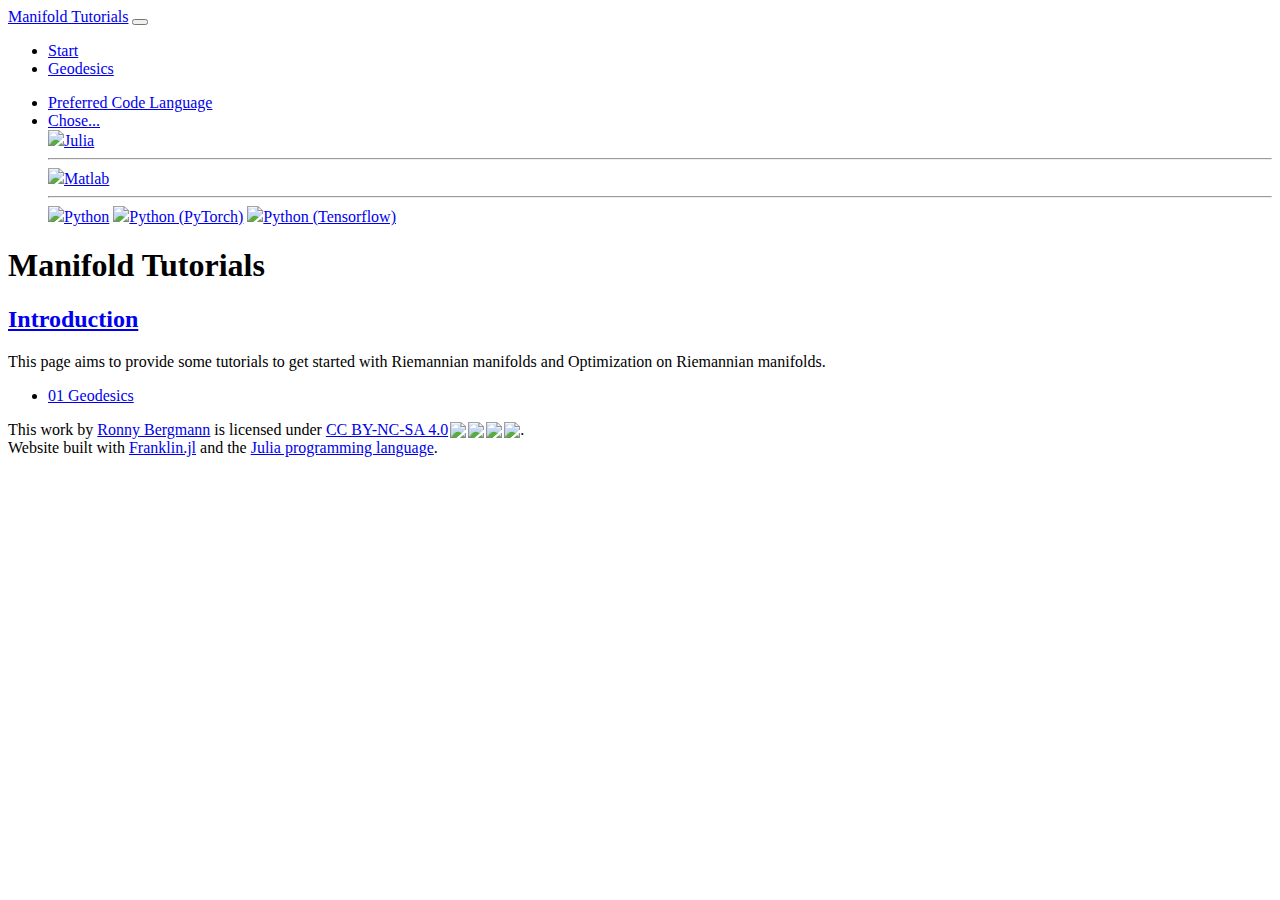
==== commit ca25ab5e: "Deploying to gh-pages from  @ 76e63a5c1702b87fa7eee615bd4829b3461a5a55 🚀" ====
--- a/index.html
+++ b/index.html
@@ -1 +1 @@
-<!doctype html> <html lang=en > <meta charset=UTF-8 > <meta name=viewport  content="width=device-width, initial-scale=1"> <link rel=icon  href="/ManifoldTutorials/assets/favicon/favicon.ico"> <link rel=stylesheet  href="/ManifoldTutorials/libs/fontawesome/css/all.css" rel=stylesheet > <link rel=stylesheet  href="/ManifoldTutorials/libs/cosmo/bootstrap.min.css"> <link rel=stylesheet  href="/ManifoldTutorials/css/manifolds.css"> <link rel=stylesheet  href="/ManifoldTutorials/libs/highlight/atelier-seaside-light-mod.css"> <link rel=stylesheet  href="/ManifoldTutorials/libs/katex/katex.min.css"> <title>Manifold Tutorials</title> <nav class="navbar navbar-expand-lg navbar-light bg-light"> <a class=navbar-brand  href="#">Manifold Tutorials</a> <button class=navbar-toggler  type=button  data-toggle=collapse  data-target="#navbarColor02" aria-controls=navbarColor02  aria-expanded=false  aria-label="Toggle navigation"> <span class=navbar-toggler-icon ></span> </button> <div class="collapse navbar-collapse" id=navbarColor02 > <ul class="navbar-nav mr-auto"> <li class="nav-item active"> <a class=nav-link  href="/ManifoldTutorials/">Start</a> <li class=nav-item > <a class=nav-link  href="/ManifoldTutorials/01-geodesics/">Geodesics</a> </ul> </div> <ul class="navbar-nav mr-sm2"> <li class=nav-item > <a class="nav-link disabled" href="#" tabindex=-1  aria-disabled=true >Preferred Code Language</a> <li class="nav-item dropdown"> <a class="nav-link dropdown-toggle" id=language-dropdown-button  href="#" id=navbarDropdownMenuLink  role=button  data-toggle=dropdown  aria-haspopup=true  aria-expanded=false > Chose... </a> <div class="dropdown-menu dropdown-menu-right" aria-labelledby=navbarDropdownMenuLink  id=language-dropdown > <a class=dropdown-item  data-lang=jl  href="#"><img class='icon' src='https://ronnybergmann.net/ManifoldTutorials/assets/icons/julia_src.png'/>Julia</a> <hr class=dropdown-divider > <a class=dropdown-item  data-lang=m  href="#"><img class='icon' src='https://ronnybergmann.net/ManifoldTutorials/assets/icons/matlab_src.png'/>Matlab</a> <hr class=dropdown-divider > <a class=dropdown-item  data-lang=py  href="#"><img class='icon' src='https://ronnybergmann.net/ManifoldTutorials/assets/icons/python_src.png'/>Python</a> <a class=dropdown-item  data-lang=pt-py  href="#"><img class='icon' src='https://ronnybergmann.net/ManifoldTutorials/assets/icons/pytorch_src.png'/>Python (PyTorch)</a> <a class=dropdown-item  data-lang=tf-py  href="#"><img class='icon' src='https://ronnybergmann.net/ManifoldTutorials/assets/icons/tensorflow_src.png'/>Python (Tensorflow)</a> </div> </ul> </div> </nav> <div class=container-sm > <!-- closed in foot--> <h1>Manifold Tutorials</h1> <div class=franklin-content ><h2 id=introduction ><a href="#introduction">Introduction</a></h2> <p>This page aims to provide some tutorials to get started with Riemannian manifolds and Optimization on Riemannian manifolds.</p> <ul> <li><p><a href="01-geodesics/">01 Geodesics</a></p> </ul> <div class=page-foot > <div class=copyright > <p xmlns:dct="http://purl.org/dc/terms/" xmlns:cc="http://creativecommons.org/ns#" class=license-text > This work by <a rel="cc:attributionURL dct:creator" property="cc:attributionName" href="https://ronnybergmann.net/ManifoldTutorials/">Ronny Bergmann</a> is licensed under <a rel=license  href="https://creativecommons.org/licenses/by-nc-sa/4.0"> CC BY-NC-SA 4.0<img style="height:18px!important;margin-left:2px;vertical-align:text-bottom;" src="https://mirrors.creativecommons.org/presskit/icons/cc.svg?ref=chooser-v1" /><img style="height:18px!important;margin-left:2px;vertical-align:text-bottom;" src="https://mirrors.creativecommons.org/presskit/icons/by.svg?ref=chooser-v1" /><img style="height:18px!important;margin-left:2px;vertical-align:text-bottom;" src="https://mirrors.creativecommons.org/presskit/icons/nc.svg?ref=chooser-v1" /><img style="height:18px!important;margin-left:2px;vertical-align:text-bottom;" src="https://mirrors.creativecommons.org/presskit/icons/sa.svg?ref=chooser-v1" /></a>. <br /> Website built with <a href="https://github.com/tlienart/Franklin.jl">Franklin.jl</a> and the <a href="https://julialang.org">Julia programming language</a>. </p> </div> </div> </div> </div> <script src="/ManifoldTutorials/libs/jQuery/jquery-3.5.1.min.js"></script> <script src="/ManifoldTutorials/libs/bootstrap/js/bootstrap.bundle.min.js"></script> <script src="/ManifoldTutorials/libs/highlight/highlight.pack.js"></script> <script>hljs.initHighlightingOnLoad();hljs.configure({tabReplace: ' '});</script> <script src="/ManifoldTutorials/libs/katex/katex.min.js"></script> <script src="/ManifoldTutorials/libs/katex/auto-render.min.js"></script> <script>renderMathInElement(document.body)</script> <script> $(document).ready(() => { const stored_suffix = localStorage.getItem('ManifoldTutorials-code-language'); if (stored_suffix !== null) { $(`.code-tab-${stored_suffix}`).click(); const my_item = $(`a[data-lang="${stored_suffix}"]`) my_item.addClass('active'); $('#language-dropdown-button').text($(my_item).text()); } }); $('a[data-lang]').each((_, element) => { $(element).click(() => { const suffix = $(element).data('lang'); localStorage.setItem('ManifoldTutorials-code-language', suffix); $(`.code-tab-${suffix}`).click(); $('#language-dropdown>.active').removeClass('active'); $(element).addClass('active'); $('#language-dropdown-button').text($(element).text()); }); }) </script>+<!doctype html> <html lang=en > <meta charset=UTF-8 > <meta name=viewport  content="width=device-width, initial-scale=1"> <link rel=icon  href="/ManifoldTutorials/assets/favicon/favicon.ico"> <link rel=stylesheet  href="/ManifoldTutorials/libs/fontawesome/css/all.css" rel=stylesheet > <link rel=stylesheet  href="/ManifoldTutorials/libs/cosmo/bootstrap.min.css"> <link rel=stylesheet  href="/ManifoldTutorials/css/manifolds.css"> <link rel=stylesheet  href="/ManifoldTutorials/libs/highlight/atelier-seaside-light-mod.css"> <link rel=stylesheet  href="/ManifoldTutorials/libs/katex/katex.min.css"> <title>Manifold Tutorials</title> <nav class="navbar navbar-expand-lg navbar-light bg-light"> <a class=navbar-brand  href="#">Manifold Tutorials</a> <button class=navbar-toggler  type=button  data-toggle=collapse  data-target="#navbarColor02" aria-controls=navbarColor02  aria-expanded=false  aria-label="Toggle navigation"> <span class=navbar-toggler-icon ></span> </button> <div class="collapse navbar-collapse" id=navbarColor02 > <ul class="navbar-nav mr-auto"> <li class="nav-item active"> <a class=nav-link  href="/ManifoldTutorials/">Start</a> <li class=nav-item > <a class=nav-link  href="/ManifoldTutorials/01-geodesics/">Geodesics</a> </ul> </div> <ul class="navbar-nav mr-sm2"> <li class=nav-item > <a class="nav-link disabled" href="#" tabindex=-1  aria-disabled=true >Preferred Code Language</a> <li class="nav-item dropdown"> <a class="nav-link dropdown-toggle" id=language-dropdown-button  href="#" id=navbarDropdownMenuLink  role=button  data-toggle=dropdown  aria-haspopup=true  aria-expanded=false > Chose... </a> <div class="dropdown-menu dropdown-menu-right" aria-labelledby=navbarDropdownMenuLink  id=language-dropdown > <a class=dropdown-item  data-lang=jl  href="#"><img class='icon' src='https://ronnybergmann.net/ManifoldTutorials/assets/icons/julia_src.png'/>Julia</a> <hr class=dropdown-divider > <a class=dropdown-item  data-lang=m  href="#"><img class='icon' src='https://ronnybergmann.net/ManifoldTutorials/assets/icons/matlab_src.png'/>Matlab</a> <hr class=dropdown-divider > <a class=dropdown-item  data-lang=py  href="#"><img class='icon' src='https://ronnybergmann.net/ManifoldTutorials/assets/icons/python_src.png'/>Python</a> <a class=dropdown-item  data-lang=pt-py  href="#"><img class='icon' src='https://ronnybergmann.net/ManifoldTutorials/assets/icons/pytorch_src.png'/>Python (PyTorch)</a> <a class=dropdown-item  data-lang=tf-py  href="#"><img class='icon' src='https://ronnybergmann.net/ManifoldTutorials/assets/icons/tensorflow_src.png'/>Python (Tensorflow)</a> </div> </ul> </div> </nav> <div class=container-sm > <!-- closed in foot--> <h1>Manifold Tutorials</h1> <div class=franklin-content ><h2 id=introduction ><a href="#introduction">Introduction</a></h2> <p>This page aims to provide some tutorials to get started with Riemannian manifolds and Optimization on Riemannian manifolds.</p> <ul> <li><p><a href="01-geodesics/">01 Geodesics</a></p> </ul> <div class=page-foot > <div class=copyright > <p xmlns:dct="http://purl.org/dc/terms/" xmlns:cc="http://creativecommons.org/ns#" class=license-text > This work by <a rel="cc:attributionURL dct:creator" property="cc:attributionName" href="https://ronnybergmann.net/ManifoldTutorials/">Ronny Bergmann</a> is licensed under <a rel=license  href="https://creativecommons.org/licenses/by-nc-sa/4.0"> CC BY-NC-SA 4.0<img style="height:18px!important;margin-left:2px;vertical-align:text-bottom;" src="https://mirrors.creativecommons.org/presskit/icons/cc.svg?ref=chooser-v1" /><img style="height:18px!important;margin-left:2px;vertical-align:text-bottom;" src="https://mirrors.creativecommons.org/presskit/icons/by.svg?ref=chooser-v1" /><img style="height:18px!important;margin-left:2px;vertical-align:text-bottom;" src="https://mirrors.creativecommons.org/presskit/icons/nc.svg?ref=chooser-v1" /><img style="height:18px!important;margin-left:2px;vertical-align:text-bottom;" src="https://mirrors.creativecommons.org/presskit/icons/sa.svg?ref=chooser-v1" /></a>. <br /> Website built with <a href="https://github.com/tlienart/Franklin.jl">Franklin.jl</a> and the <a href="https://julialang.org">Julia programming language</a>. </p> </div> </div> </div> </div> <script src="/ManifoldTutorials/libs/jQuery/jquery-3.5.1.min.js"></script> <script src="/ManifoldTutorials/libs/bootstrap/js/bootstrap.bundle.min.js"></script> <script src="/ManifoldTutorials/libs/highlight/highlight.pack.js"></script> <script>hljs.initHighlightingOnLoad();hljs.configure({tabReplace: ' '});</script> <script src="/ManifoldTutorials/libs/katex/katex.min.js"></script> <script src="/ManifoldTutorials/libs/katex/auto-render.min.js"></script> <script>renderMathInElement(document.body)</script> <script> $(document).ready(() => { const stored_suffix = localStorage.getItem('ManifoldTutorials-code-language'); if (stored_suffix !== null) { $(`.code-tab-${stored_suffix}`).click(); const my_item = $(`a[data-lang="${stored_suffix}"]`); my_item.addClass('active'); $('#language-dropdown-button').text($(my_item).text()); } }); $('a[data-lang]').each((_, element) => { $(element).click(() => { const suffix = $(element).data('lang'); localStorage.setItem('ManifoldTutorials-code-language', suffix); $(`.code-tab-${suffix}`).click(); $('#language-dropdown>.active').removeClass('active'); $(element).addClass('active'); $('#language-dropdown-button').text($(element).text()); }); }) </script>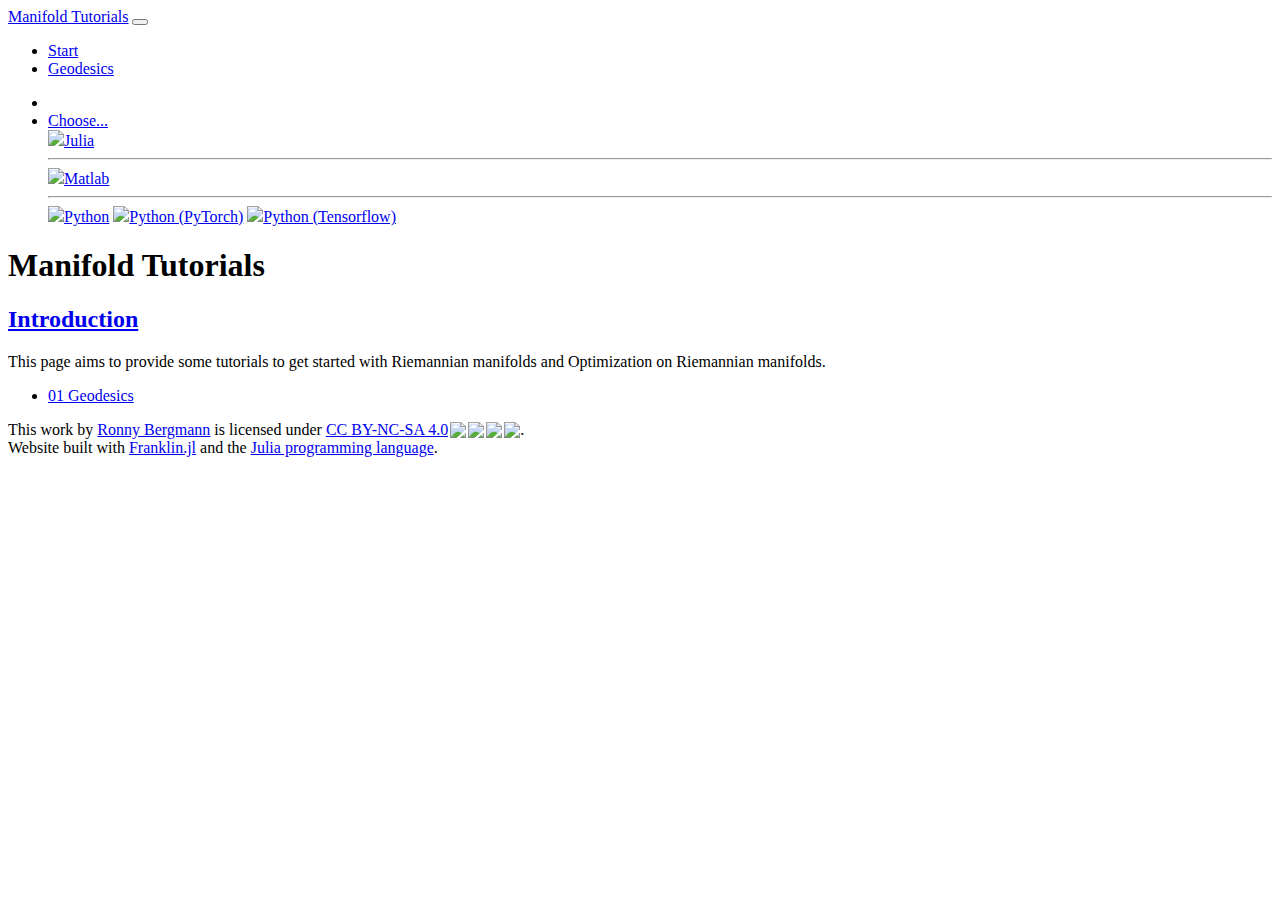
==== commit 6bd41974: "Deploying to gh-pages from  @ 1b90005943e6f9d2ccd136c73ac88ee3ec796195 🚀" ====
--- a/index.html
+++ b/index.html
@@ -1 +1 @@
-<!doctype html> <html lang=en > <meta charset=UTF-8 > <meta name=viewport  content="width=device-width, initial-scale=1"> <link rel=icon  href="/ManifoldTutorials/assets/favicon/favicon.ico"> <link rel=stylesheet  href="/ManifoldTutorials/libs/fontawesome/css/all.css" rel=stylesheet > <link rel=stylesheet  href="/ManifoldTutorials/libs/cosmo/bootstrap.min.css"> <link rel=stylesheet  href="/ManifoldTutorials/css/manifolds.css"> <link rel=stylesheet  href="/ManifoldTutorials/libs/highlight/atelier-seaside-light-mod.css"> <link rel=stylesheet  href="/ManifoldTutorials/libs/katex/katex.min.css"> <title>Manifold Tutorials</title> <nav class="navbar navbar-expand-lg navbar-light bg-light"> <a class=navbar-brand  href="#">Manifold Tutorials</a> <button class=navbar-toggler  type=button  data-toggle=collapse  data-target="#navbarColor02" aria-controls=navbarColor02  aria-expanded=false  aria-label="Toggle navigation"> <span class=navbar-toggler-icon ></span> </button> <div class="collapse navbar-collapse" id=navbarColor02 > <ul class="navbar-nav mr-auto"> <li class="nav-item active"> <a class=nav-link  href="/ManifoldTutorials/">Start</a> <li class=nav-item > <a class=nav-link  href="/ManifoldTutorials/01-geodesics/">Geodesics</a> </ul> </div> <ul class="navbar-nav mr-sm2"> <li class=nav-item > <a class="nav-link disabled" href="#" tabindex=-1  aria-disabled=true >Preferred Code Language</a> <li class="nav-item dropdown"> <a class="nav-link dropdown-toggle" id=language-dropdown-button  href="#" id=navbarDropdownMenuLink  role=button  data-toggle=dropdown  aria-haspopup=true  aria-expanded=false > Chose... </a> <div class="dropdown-menu dropdown-menu-right" aria-labelledby=navbarDropdownMenuLink  id=language-dropdown > <a class=dropdown-item  data-lang=jl  href="#"><img class='icon' src='https://ronnybergmann.net/ManifoldTutorials/assets/icons/julia_src.png'/>Julia</a> <hr class=dropdown-divider > <a class=dropdown-item  data-lang=m  href="#"><img class='icon' src='https://ronnybergmann.net/ManifoldTutorials/assets/icons/matlab_src.png'/>Matlab</a> <hr class=dropdown-divider > <a class=dropdown-item  data-lang=py  href="#"><img class='icon' src='https://ronnybergmann.net/ManifoldTutorials/assets/icons/python_src.png'/>Python</a> <a class=dropdown-item  data-lang=pt-py  href="#"><img class='icon' src='https://ronnybergmann.net/ManifoldTutorials/assets/icons/pytorch_src.png'/>Python (PyTorch)</a> <a class=dropdown-item  data-lang=tf-py  href="#"><img class='icon' src='https://ronnybergmann.net/ManifoldTutorials/assets/icons/tensorflow_src.png'/>Python (Tensorflow)</a> </div> </ul> </div> </nav> <div class=container-sm > <!-- closed in foot--> <h1>Manifold Tutorials</h1> <div class=franklin-content ><h2 id=introduction ><a href="#introduction">Introduction</a></h2> <p>This page aims to provide some tutorials to get started with Riemannian manifolds and Optimization on Riemannian manifolds.</p> <ul> <li><p><a href="01-geodesics/">01 Geodesics</a></p> </ul> <div class=page-foot > <div class=copyright > <p xmlns:dct="http://purl.org/dc/terms/" xmlns:cc="http://creativecommons.org/ns#" class=license-text > This work by <a rel="cc:attributionURL dct:creator" property="cc:attributionName" href="https://ronnybergmann.net/ManifoldTutorials/">Ronny Bergmann</a> is licensed under <a rel=license  href="https://creativecommons.org/licenses/by-nc-sa/4.0"> CC BY-NC-SA 4.0<img style="height:18px!important;margin-left:2px;vertical-align:text-bottom;" src="https://mirrors.creativecommons.org/presskit/icons/cc.svg?ref=chooser-v1" /><img style="height:18px!important;margin-left:2px;vertical-align:text-bottom;" src="https://mirrors.creativecommons.org/presskit/icons/by.svg?ref=chooser-v1" /><img style="height:18px!important;margin-left:2px;vertical-align:text-bottom;" src="https://mirrors.creativecommons.org/presskit/icons/nc.svg?ref=chooser-v1" /><img style="height:18px!important;margin-left:2px;vertical-align:text-bottom;" src="https://mirrors.creativecommons.org/presskit/icons/sa.svg?ref=chooser-v1" /></a>. <br /> Website built with <a href="https://github.com/tlienart/Franklin.jl">Franklin.jl</a> and the <a href="https://julialang.org">Julia programming language</a>. </p> </div> </div> </div> </div> <script src="/ManifoldTutorials/libs/jQuery/jquery-3.5.1.min.js"></script> <script src="/ManifoldTutorials/libs/bootstrap/js/bootstrap.bundle.min.js"></script> <script src="/ManifoldTutorials/libs/highlight/highlight.pack.js"></script> <script>hljs.initHighlightingOnLoad();hljs.configure({tabReplace: ' '});</script> <script src="/ManifoldTutorials/libs/katex/katex.min.js"></script> <script src="/ManifoldTutorials/libs/katex/auto-render.min.js"></script> <script>renderMathInElement(document.body)</script> <script> $(document).ready(() => { const stored_suffix = localStorage.getItem('ManifoldTutorials-code-language'); if (stored_suffix !== null) { $(`.code-tab-${stored_suffix}`).click(); const my_item = $(`a[data-lang="${stored_suffix}"]`); my_item.addClass('active'); $('#language-dropdown-button').text($(my_item).text()); } }); $('a[data-lang]').each((_, element) => { $(element).click(() => { const suffix = $(element).data('lang'); localStorage.setItem('ManifoldTutorials-code-language', suffix); $(`.code-tab-${suffix}`).click(); $('#language-dropdown>.active').removeClass('active'); $(element).addClass('active'); $('#language-dropdown-button').text($(element).text()); }); }) </script>+<!doctype html> <html lang=en > <meta charset=UTF-8 > <meta name=viewport  content="width=device-width, initial-scale=1"> <link rel=icon  href="/ManifoldTutorials/assets/favicon/favicon.ico"> <link rel=stylesheet  href="/ManifoldTutorials/libs/fontawesome/css/all.css" rel=stylesheet > <link rel=stylesheet  href="/ManifoldTutorials/libs/cosmo/bootstrap.min.css"> <link rel=stylesheet  href="/ManifoldTutorials/css/manifolds.css"> <link rel=stylesheet  href="/ManifoldTutorials/libs/highlight/atelier-seaside-light-mod.css"> <link rel=stylesheet  href="/ManifoldTutorials/libs/katex/katex.min.css"> <title>Manifold Tutorials</title> <nav class="navbar navbar-expand-lg navbar-light bg-light"> <a class=navbar-brand  href="#">Manifold Tutorials</a> <button class=navbar-toggler  type=button  data-toggle=collapse  data-target="#navbarColor02" aria-controls=navbarColor02  aria-expanded=false  aria-label="Toggle navigation"> <span class=navbar-toggler-icon ></span> </button> <div class="collapse navbar-collapse" id=navbarColor02 > <ul class="navbar-nav mr-auto"> <li class="nav-item active"> <a class=nav-link  href="/ManifoldTutorials/">Start</a> <li class=nav-item > <a class=nav-link  href="/ManifoldTutorials/01-geodesics/">Geodesics</a> </ul> </div> <ul class="navbar-nav mr-sm2"> <li class=nav-item > <a class=nav-link  href="#" tabindex=-1  aria-disabled=true  ><i class="fa fa-language" title="Preferred Code Language"></i></a> <li class="nav-item dropdown"> <a class="nav-link dropdown-toggle" id=language-dropdown-button  href="#" id=navbarDropdownMenuLink  role=button  data-toggle=dropdown  aria-haspopup=true  aria-expanded=false  title="Choose your preferred code language"> Choose... </a> <div class="dropdown-menu dropdown-menu-right" aria-labelledby=navbarDropdownMenuLink  id=language-dropdown > <a class=dropdown-item  data-lang=jl  href="#"><img class='icon' src="/ManifoldTutorials/assets/icons/julia_src.png"/>Julia</a> <hr class=dropdown-divider > <a class=dropdown-item  data-lang=m  href="#"><img class='icon' src="/ManifoldTutorials/assets/icons/matlab_src.png"/>Matlab</a> <hr class=dropdown-divider > <a class=dropdown-item  data-lang=py  href="#"><img class='icon' src="/ManifoldTutorials/assets/icons/python_src.png"/>Python</a> <a class=dropdown-item  data-lang=pt-py  href="#"><img class='icon' src="/ManifoldTutorials/assets/icons/pytorch_src.png"/>Python (PyTorch)</a> <a class=dropdown-item  data-lang=tf-py  href="#"><img class='icon' src="/ManifoldTutorials/assets/icons/tensorflow_src.png"/>Python (Tensorflow)</a> </div> </ul> </div> </nav> <div class=container-sm > <!-- closed in foot--> <h1>Manifold Tutorials</h1> <div class=franklin-content ><h2 id=introduction ><a href="#introduction">Introduction</a></h2> <p>This page aims to provide some tutorials to get started with Riemannian manifolds and Optimization on Riemannian manifolds.</p> <ul> <li><p><a href="01-geodesics/">01 Geodesics</a></p> </ul> <div class=page-foot > <div class=copyright > <p xmlns:dct="http://purl.org/dc/terms/" xmlns:cc="http://creativecommons.org/ns#" class=license-text > This work by <a rel="cc:attributionURL dct:creator" property="cc:attributionName" href="https://ronnybergmann.net/ManifoldTutorials/">Ronny Bergmann</a> is licensed under <a rel=license  href="https://creativecommons.org/licenses/by-nc-sa/4.0"> CC BY-NC-SA 4.0<img style="height:18px!important;margin-left:2px;vertical-align:text-bottom;" src="https://mirrors.creativecommons.org/presskit/icons/cc.svg?ref=chooser-v1" /><img style="height:18px!important;margin-left:2px;vertical-align:text-bottom;" src="https://mirrors.creativecommons.org/presskit/icons/by.svg?ref=chooser-v1" /><img style="height:18px!important;margin-left:2px;vertical-align:text-bottom;" src="https://mirrors.creativecommons.org/presskit/icons/nc.svg?ref=chooser-v1" /><img style="height:18px!important;margin-left:2px;vertical-align:text-bottom;" src="https://mirrors.creativecommons.org/presskit/icons/sa.svg?ref=chooser-v1" /></a>. <br /> Website built with <a href="https://github.com/tlienart/Franklin.jl">Franklin.jl</a> and the <a href="https://julialang.org">Julia programming language</a>. </p> </div> </div> </div> </div> <script src="/ManifoldTutorials/libs/jQuery/jquery-3.5.1.min.js"></script> <script src="/ManifoldTutorials/libs/bootstrap/js/bootstrap.bundle.min.js"></script> <script src="/ManifoldTutorials/libs/highlight/highlight.pack.js"></script> <script>hljs.initHighlightingOnLoad();hljs.configure({tabReplace: ' '});</script> <script src="/ManifoldTutorials/libs/katex/katex.min.js"></script> <script src="/ManifoldTutorials/libs/katex/auto-render.min.js"></script> <script>renderMathInElement(document.body)</script> <script> $(document).ready(() => { const stored_suffix = localStorage.getItem('ManifoldTutorials-code-language'); if (stored_suffix !== null) { $(`.code-tab-${stored_suffix}`).click(); const my_item = $(`a[data-lang="${stored_suffix}"]`); if (my_item.length > 0) { my_item.addClass('active'); $('#language-dropdown-button').text($(my_item).text()); } } }); $('a[data-lang]').each((_, element) => { $(element).click(() => { const suffix = $(element).data('lang'); localStorage.setItem('ManifoldTutorials-code-language', suffix); $(`.code-tab-${suffix}`).click(); $('#language-dropdown>.active').removeClass('active'); $(element).addClass('active'); $('#language-dropdown-button').text($(element).text()); }); }) </script>